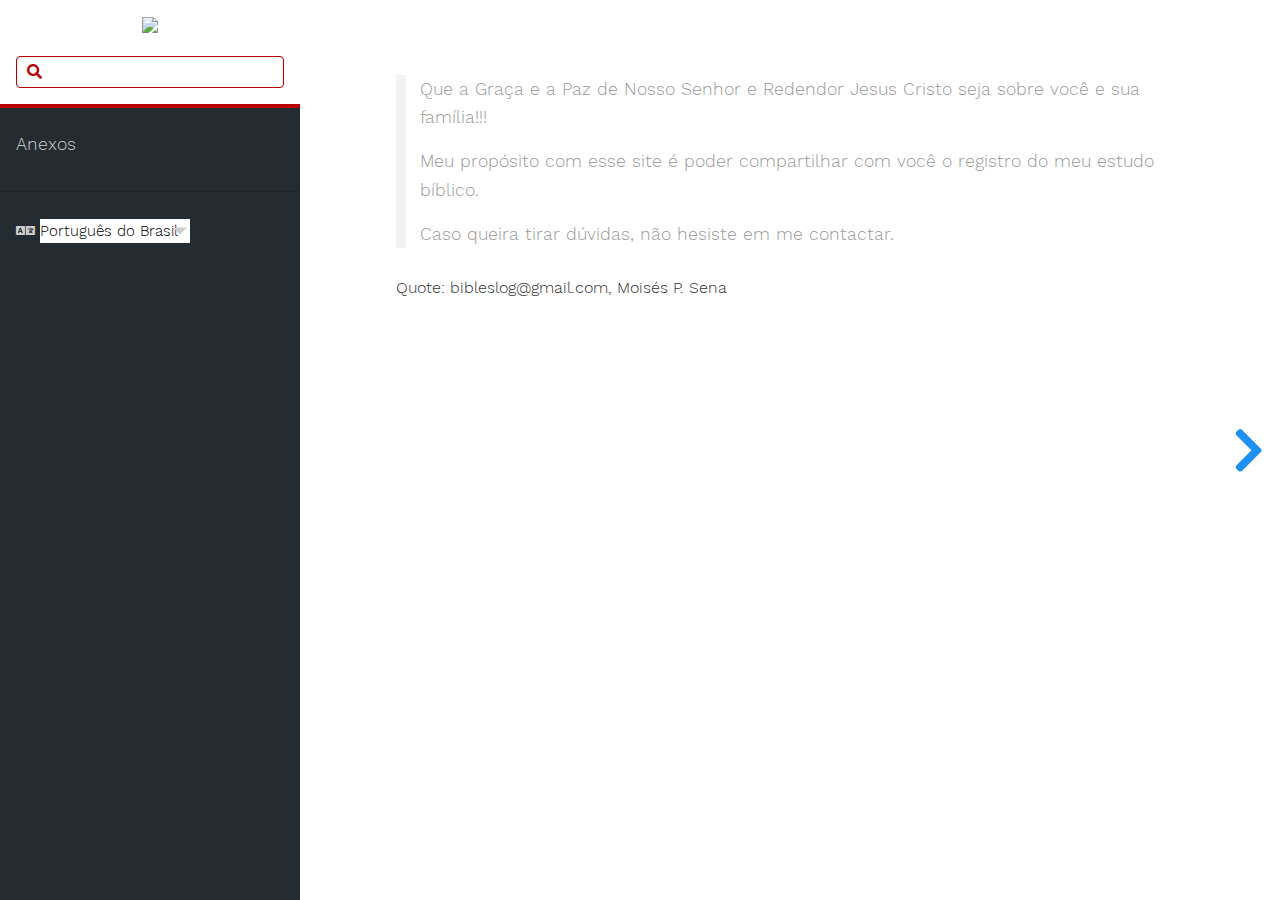
==== index.html @ abbf76d8 "rebuilding site Seg Set 10 15:07:16 -03 2018" ====
<!DOCTYPE html>
<html lang="br" class="js csstransforms3d">
  <head>
    <meta charset="utf-8">
    <meta name="viewport" content="width=device-width, initial-scale=1.0">
    <meta name="generator" content="Hugo 0.48" />
    <meta name="description" content="Biblical Study Log">
<meta name="author" content="Moisés P. Sena">

    <link rel="shortcut icon" href="/images/favicon.png" type="image/x-icon" />
<link rel="icon" href="/images/favicon.png" type="image/x-icon" />
    <title> :: Registro de Estudo Bíblico - Por Moisés P. Sena</title>

    
    <link href="/css/nucleus.css?1536602836" rel="stylesheet">
    <link href="/css/fontawesome-all.min.css?1536602836" rel="stylesheet">
    <link href="/css/hybrid.css?1536602836" rel="stylesheet">
    <link href="/css/featherlight.min.css?1536602836" rel="stylesheet">
    <link href="/css/perfect-scrollbar.min.css?1536602836" rel="stylesheet">
    <link href="/css/auto-complete.css?1536602836" rel="stylesheet">
    <link href="/css/theme.css?1536602836" rel="stylesheet">
    <link href="/css/hugo-theme.css?1536602836" rel="stylesheet">
    
      <link href="/css/theme-bslog.css?1536602836" rel="stylesheet">
    

    <script src="/js/jquery-2.x.min.js?1536602836"></script>

    <style type="text/css">
      :root #header + #content > #left > #rlblock_left{
          display:none !important;
      }
      
    </style>
    
  </head>
  <body class="" data-url="/">
    <nav id="sidebar" class="">



  <div id="header-wrapper">
    <div id="header">
      <a href="https://mpseb.github.io/">
<img src="https://mpseb.github.io/images/logo/bslog-br.svg" />
</a>

    </div>
    
        <div class="searchbox">
    <label for="search-by"><i class="fas fa-search"></i></label>
    <input data-search-input id="search-by" type="text" placeholder="">
    <span data-search-clear=""><i class="fas fa-close"></i></span>
</div>

<script type="text/javascript" src="/js/lunr.min.js?1536602836"></script>
<script type="text/javascript" src="/js/auto-complete.js?1536602836"></script>
<script type="text/javascript">
    
        var baseurl = "\/";
    
</script>
<script type="text/javascript" src="/js/search.js?1536602836"></script>

    
  </div>

    <div class="highlightable">
    <ul class="topics">

        
          
          


 
  
    
    <li data-nav-id="/anexos/" title="Anexos" class="dd-item 
        
        
        
        ">
      <a href="/anexos/">
          Anexos
          
      </a>
      
      
        <ul>
          
          
          
          
        
          
            
            


 
  
    
      <li data-nav-id="/anexos/ebi/" title="Estudo Bíblico Indutivo" class="dd-item ">
        <a href="/anexos/ebi/">
        Estudo Bíblico Indutivo
        
        </a>
    </li>
     
  
 

            
          
        
        </ul>
              
    </li>
  
 

          
         
    </ul>

    
    

    
    <section id="prefooter">
      <hr/>
      <ul>
      
        <li>
          <a class="padding">
            <i class="fas fa-language fa-fw"></i>
          <div class="select-style">
            <select id="select-language" onchange="location = this.value;">
          
          
          
              
              
                  
              
                  
                    
                    
                      <option id="br" value="/" selected>Português do Brasil</option>
                    
                  
              
          
              
              
                  
                    
                    
                      <option id="en" value="/en/">English</option>
                    
                  
              
                  
              
          
        </select>
        <svg version="1.1" id="Capa_1" xmlns="http://www.w3.org/2000/svg" xmlns:xlink="http://www.w3.org/1999/xlink" x="0px" y="0px"
          width="255px" height="255px" viewBox="0 0 255 255" style="enable-background:new 0 0 255 255;" xml:space="preserve">
          <g>
            <g id="arrow-drop-down">
              <polygon points="0,63.75 127.5,191.25 255,63.75 		" />
            </g>
          </g>
        </svg>
        </div>
        </a>
        </li>
      
      
      
      </ul>
    </section>
    
    <section id="footer">
      
    </section>
  </div>
</nav>





        <section id="body">
        <div id="overlay"></div>
        <div class="padding highlightable">
              

        
        <div id="body-inner">
          

        

<span id="sidebar-toggle-span">
<a href="#" id="sidebar-toggle" data-sidebar-toggle=""><i class="fas fa-bars"></i> navigation</a>
</span>

 
<blockquote>
<p>Que a Graça e a Paz de Nosso Senhor e Redendor Jesus Cristo seja sobre você e sua família!!!</p>

<p>Meu propósito com esse site é poder compartilhar com você o registro do meu estudo bíblico.</p>

<p>Caso queira tirar dúvidas, não hesiste em me contactar.</p>
</blockquote>

<p>Quote: bibleslog@gmail.com, Moisés P. Sena</p>
	
  
        
        </div> 
        

      </div>

    <div id="navigation">
        
        
        
        
            
            
                
                    
                    
                
                

                    
                    
                        
                    
                    

                    
                        
            
            
                
                    
                        
                        
                    
                
                

                    
                    
                    

                    
                        
            
            
                
                    
                
                

                    
                    
                    

                    
            
        
                    
            
        
                    
            
        
        
        


        
        
            <a class="nav nav-next" href="/anexos/" title="Anexos" style="margin-right: 0px;"><i class="fas fa-chevron-right"></i></a>
        
    </div>

    </section>
    
    <div style="left: -1000px; overflow: scroll; position: absolute; top: -1000px; border: none; box-sizing: content-box; height: 200px; margin: 0px; padding: 0px; width: 200px;">
      <div style="border: none; box-sizing: content-box; height: 200px; margin: 0px; padding: 0px; width: 200px;"></div>
    </div>
    <script src="/js/clipboard.min.js?1536602836"></script>
    <script src="/js/perfect-scrollbar.min.js?1536602836"></script>
    <script src="/js/perfect-scrollbar.jquery.min.js?1536602836"></script>
    <script src="/js/jquery.sticky.js?1536602836"></script>
    <script src="/js/featherlight.min.js?1536602836"></script>
    <script src="/js/html5shiv-printshiv.min.js?1536602836"></script>
    <script src="/js/highlight.pack.js?1536602836"></script>
    <script>hljs.initHighlightingOnLoad();</script>
    <script src="/js/modernizr.custom.71422.js?1536602836"></script>
    <script src="/js/learn.js?1536602836"></script>
    <script src="/js/hugo-learn.js?1536602836"></script>

    <link href="/mermaid/mermaid.css?1536602836" type="text/css" rel="stylesheet" />
    <script src="/mermaid/mermaid.js?1536602836"></script>
    <script>
        mermaid.initialize({ startOnLoad: true });
    </script>
    <script async src="https://www.googletagmanager.com/gtag/js?id=UA-125433932-1"></script>
<script>
  window.dataLayer = window.dataLayer || [];
  function gtag(){dataLayer.push(arguments);}
  gtag('js', new Date());

  gtag('config', 'UA-125433932-1');
</script>


  </body>
</html>
---- css/nucleus.css ----
*, *::before, *::after {
  -webkit-box-sizing: border-box;
  -moz-box-sizing: border-box;
  box-sizing: border-box; }

@-webkit-viewport {
  width: device-width; }
@-moz-viewport {
  width: device-width; }
@-ms-viewport {
  width: device-width; }
@-o-viewport {
  width: device-width; }
@viewport {
  width: device-width; }
html {
  font-size: 100%;
  -ms-text-size-adjust: 100%;
  -webkit-text-size-adjust: 100%; }

body {
  margin: 0; }

article,
aside,
details,
figcaption,
figure,
footer,
header,
hgroup,
main,
nav,
section,
summary {
  display: block; }

audio,
canvas,
progress,
video {
  display: inline-block;
  vertical-align: baseline; }

audio:not([controls]) {
  display: none;
  height: 0; }

[hidden],
template {
  display: none; }

a {
  background: transparent;
  text-decoration: none; }

a:active,
a:hover {
  outline: 0; }

abbr[title] {
  border-bottom: 1px dotted; }

b,
strong {
  font-weight: bold; }

dfn {
  font-style: italic; }

mark {
  background: #FFFF27;
  color: #333; }

sub,
sup {
  font-size: 0.8rem;
  line-height: 0;
  position: relative;
  vertical-align: baseline; }

sup {
  top: -0.5em; }

sub {
  bottom: -0.25em; }

img {
  border: 0;
  max-width: 100%; }

svg:not(:root) {
  overflow: hidden; }

figure {
  margin: 1em 40px; }

hr {
  height: 0; }

pre {
  overflow: auto; }

button,
input,
optgroup,
select,
textarea {
  color: inherit;
  font: inherit;
  margin: 0; }

button {
  overflow: visible; }

button,
select {
  text-transform: none; }

button,
html input[type="button"],
input[type="reset"],
input[type="submit"] {
  -webkit-appearance: button;
  cursor: pointer; }

button[disabled],
html input[disabled] {
  cursor: default; }

button::-moz-focus-inner,
input::-moz-focus-inner {
  border: 0;
  padding: 0; }

input {
  line-height: normal; }

input[type="checkbox"],
input[type="radio"] {
  padding: 0; }

input[type="number"]::-webkit-inner-spin-button,
input[type="number"]::-webkit-outer-spin-button {
  height: auto; }

input[type="search"] {
  -webkit-appearance: textfield; }

input[type="search"]::-webkit-search-cancel-button,
input[type="search"]::-webkit-search-decoration {
  -webkit-appearance: none; }

legend {
  border: 0;
  padding: 0; }

textarea {
  overflow: auto; }

optgroup {
  font-weight: bold; }

table {
  border-collapse: collapse;
  border-spacing: 0;
  table-layout: fixed;
  width: 100%; }

tr, td, th {
  vertical-align: middle; }

th, td {
  padding: 0.425rem 0; }

th {
  text-align: left; }

.container {
  width: 75em;
  margin: 0 auto;
  padding: 0; }
  @media only all and (min-width: 60em) and (max-width: 74.938em) {
    .container {
      width: 60em; } }
  @media only all and (min-width: 48em) and (max-width: 59.938em) {
    .container {
      width: 48em; } }
  @media only all and (min-width: 30.063em) and (max-width: 47.938em) {
    .container {
      width: 30em; } }
  @media only all and (max-width: 30em) {
    .container {
      width: 100%; } }

.grid {
  display: -webkit-box;
  display: -moz-box;
  display: box;
  display: -webkit-flex;
  display: -moz-flex;
  display: -ms-flexbox;
  display: flex;
  -webkit-flex-flow: row;
  -moz-flex-flow: row;
  flex-flow: row;
  list-style: none;
  margin: 0;
  padding: 0; }
  @media only all and (max-width: 47.938em) {
    .grid {
      -webkit-flex-flow: row wrap;
      -moz-flex-flow: row wrap;
      flex-flow: row wrap; } }

.block {
  -webkit-box-flex: 1;
  -moz-box-flex: 1;
  box-flex: 1;
  -webkit-flex: 1;
  -moz-flex: 1;
  -ms-flex: 1;
  flex: 1;
  min-width: 0;
  min-height: 0; }
  @media only all and (max-width: 47.938em) {
    .block {
      -webkit-box-flex: 0;
      -moz-box-flex: 0;
      box-flex: 0;
      -webkit-flex: 0 100%;
      -moz-flex: 0 100%;
      -ms-flex: 0 100%;
      flex: 0 100%; } }

.content {
  margin: 0.625rem;
  padding: 0.938rem; }

@media only all and (max-width: 47.938em) {
  body [class*="size-"] {
    -webkit-box-flex: 0;
    -moz-box-flex: 0;
    box-flex: 0;
    -webkit-flex: 0 100%;
    -moz-flex: 0 100%;
    -ms-flex: 0 100%;
    flex: 0 100%; } }

.size-1-2 {
  -webkit-box-flex: 0;
  -moz-box-flex: 0;
  box-flex: 0;
  -webkit-flex: 0 50%;
  -moz-flex: 0 50%;
  -ms-flex: 0 50%;
  flex: 0 50%; }

.size-1-3 {
  -webkit-box-flex: 0;
  -moz-box-flex: 0;
  box-flex: 0;
  -webkit-flex: 0 33.33333%;
  -moz-flex: 0 33.33333%;
  -ms-flex: 0 33.33333%;
  flex: 0 33.33333%; }

.size-1-4 {
  -webkit-box-flex: 0;
  -moz-box-flex: 0;
  box-flex: 0;
  -webkit-flex: 0 25%;
  -moz-flex: 0 25%;
  -ms-flex: 0 25%;
  flex: 0 25%; }

.size-1-5 {
  -webkit-box-flex: 0;
  -moz-box-flex: 0;
  box-flex: 0;
  -webkit-flex: 0 20%;
  -moz-flex: 0 20%;
  -ms-flex: 0 20%;
  flex: 0 20%; }

.size-1-6 {
  -webkit-box-flex: 0;
  -moz-box-flex: 0;
  box-flex: 0;
  -webkit-flex: 0 16.66667%;
  -moz-flex: 0 16.66667%;
  -ms-flex: 0 16.66667%;
  flex: 0 16.66667%; }

.size-1-7 {
  -webkit-box-flex: 0;
  -moz-box-flex: 0;
  box-flex: 0;
  -webkit-flex: 0 14.28571%;
  -moz-flex: 0 14.28571%;
  -ms-flex: 0 14.28571%;
  flex: 0 14.28571%; }

.size-1-8 {
  -webkit-box-flex: 0;
  -moz-box-flex: 0;
  box-flex: 0;
  -webkit-flex: 0 12.5%;
  -moz-flex: 0 12.5%;
  -ms-flex: 0 12.5%;
  flex: 0 12.5%; }

.size-1-9 {
  -webkit-box-flex: 0;
  -moz-box-flex: 0;
  box-flex: 0;
  -webkit-flex: 0 11.11111%;
  -moz-flex: 0 11.11111%;
  -ms-flex: 0 11.11111%;
  flex: 0 11.11111%; }

.size-1-10 {
  -webkit-box-flex: 0;
  -moz-box-flex: 0;
  box-flex: 0;
  -webkit-flex: 0 10%;
  -moz-flex: 0 10%;
  -ms-flex: 0 10%;
  flex: 0 10%; }

.size-1-11 {
  -webkit-box-flex: 0;
  -moz-box-flex: 0;
  box-flex: 0;
  -webkit-flex: 0 9.09091%;
  -moz-flex: 0 9.09091%;
  -ms-flex: 0 9.09091%;
  flex: 0 9.09091%; }

.size-1-12 {
  -webkit-box-flex: 0;
  -moz-box-flex: 0;
  box-flex: 0;
  -webkit-flex: 0 8.33333%;
  -moz-flex: 0 8.33333%;
  -ms-flex: 0 8.33333%;
  flex: 0 8.33333%; }

@media only all and (min-width: 48em) and (max-width: 59.938em) {
  .size-tablet-1-2 {
    -webkit-box-flex: 0;
    -moz-box-flex: 0;
    box-flex: 0;
    -webkit-flex: 0 50%;
    -moz-flex: 0 50%;
    -ms-flex: 0 50%;
    flex: 0 50%; }

  .size-tablet-1-3 {
    -webkit-box-flex: 0;
    -moz-box-flex: 0;
    box-flex: 0;
    -webkit-flex: 0 33.33333%;
    -moz-flex: 0 33.33333%;
    -ms-flex: 0 33.33333%;
    flex: 0 33.33333%; }

  .size-tablet-1-4 {
    -webkit-box-flex: 0;
    -moz-box-flex: 0;
    box-flex: 0;
    -webkit-flex: 0 25%;
    -moz-flex: 0 25%;
    -ms-flex: 0 25%;
    flex: 0 25%; }

  .size-tablet-1-5 {
    -webkit-box-flex: 0;
    -moz-box-flex: 0;
    box-flex: 0;
    -webkit-flex: 0 20%;
    -moz-flex: 0 20%;
    -ms-flex: 0 20%;
    flex: 0 20%; }

  .size-tablet-1-6 {
    -webkit-box-flex: 0;
    -moz-box-flex: 0;
    box-flex: 0;
    -webkit-flex: 0 16.66667%;
    -moz-flex: 0 16.66667%;
    -ms-flex: 0 16.66667%;
    flex: 0 16.66667%; }

  .size-tablet-1-7 {
    -webkit-box-flex: 0;
    -moz-box-flex: 0;
    box-flex: 0;
    -webkit-flex: 0 14.28571%;
    -moz-flex: 0 14.28571%;
    -ms-flex: 0 14.28571%;
    flex: 0 14.28571%; }

  .size-tablet-1-8 {
    -webkit-box-flex: 0;
    -moz-box-flex: 0;
    box-flex: 0;
    -webkit-flex: 0 12.5%;
    -moz-flex: 0 12.5%;
    -ms-flex: 0 12.5%;
    flex: 0 12.5%; }

  .size-tablet-1-9 {
    -webkit-box-flex: 0;
    -moz-box-flex: 0;
    box-flex: 0;
    -webkit-flex: 0 11.11111%;
    -moz-flex: 0 11.11111%;
    -ms-flex: 0 11.11111%;
    flex: 0 11.11111%; }

  .size-tablet-1-10 {
    -webkit-box-flex: 0;
    -moz-box-flex: 0;
    box-flex: 0;
    -webkit-flex: 0 10%;
    -moz-flex: 0 10%;
    -ms-flex: 0 10%;
    flex: 0 10%; }

  .size-tablet-1-11 {
    -webkit-box-flex: 0;
    -moz-box-flex: 0;
    box-flex: 0;
    -webkit-flex: 0 9.09091%;
    -moz-flex: 0 9.09091%;
    -ms-flex: 0 9.09091%;
    flex: 0 9.09091%; }

  .size-tablet-1-12 {
    -webkit-box-flex: 0;
    -moz-box-flex: 0;
    box-flex: 0;
    -webkit-flex: 0 8.33333%;
    -moz-flex: 0 8.33333%;
    -ms-flex: 0 8.33333%;
    flex: 0 8.33333%; } }
@media only all and (max-width: 47.938em) {
  @supports not (flex-wrap: wrap) {
    .grid {
      display: block;
      -webkit-box-lines: inherit;
      -moz-box-lines: inherit;
      box-lines: inherit;
      -webkit-flex-wrap: inherit;
      -moz-flex-wrap: inherit;
      -ms-flex-wrap: inherit;
      flex-wrap: inherit; }

    .block {
      display: block;
      -webkit-box-flex: inherit;
      -moz-box-flex: inherit;
      box-flex: inherit;
      -webkit-flex: inherit;
      -moz-flex: inherit;
      -ms-flex: inherit;
      flex: inherit; } } }
.first-block {
  -webkit-box-ordinal-group: 0;
  -webkit-order: -1;
  -ms-flex-order: -1;
  order: -1; }

.last-block {
  -webkit-box-ordinal-group: 2;
  -webkit-order: 1;
  -ms-flex-order: 1;
  order: 1; }

.fixed-blocks {
  -webkit-flex-flow: row wrap;
  -moz-flex-flow: row wrap;
  flex-flow: row wrap; }
  .fixed-blocks .block {
    -webkit-box-flex: inherit;
    -moz-box-flex: inherit;
    box-flex: inherit;
    -webkit-flex: inherit;
    -moz-flex: inherit;
    -ms-flex: inherit;
    flex: inherit;
    width: 25%; }
    @media only all and (min-width: 60em) and (max-width: 74.938em) {
      .fixed-blocks .block {
        width: 33.33333%; } }
    @media only all and (min-width: 48em) and (max-width: 59.938em) {
      .fixed-blocks .block {
        width: 50%; } }
    @media only all and (max-width: 47.938em) {
      .fixed-blocks .block {
        width: 100%; } }

body {
  font-size: 1.05rem;
  line-height: 1.7; }

h1, h2, h3, h4, h5, h6 {
  margin: 0.85rem 0 1.7rem 0;
  text-rendering: optimizeLegibility; }

h1 {
  font-size: 3.25rem; }

h2 {
  font-size: 2.55rem; }

h3 {
  font-size: 2.15rem; }

h4 {
  font-size: 1.8rem; }

h5 {
  font-size: 1.4rem; }

h6 {
  font-size: 0.9rem; }

p {
  margin: 1.7rem 0; }

ul, ol {
  margin-top: 1.7rem;
  margin-bottom: 1.7rem; }
  ul ul, ul ol, ol ul, ol ol {
    margin-top: 0;
    margin-bottom: 0; }

blockquote {
  margin: 1.7rem 0;
  padding-left: 0.85rem; }

cite {
  display: block;
  font-size: 0.925rem; }
  cite:before {
    content: "\2014 \0020"; }

pre {
  margin: 1.7rem 0;
  padding: 0.938rem; }

code {
  vertical-align: bottom; }

small {
  font-size: 0.925rem; }

hr {
  border-left: none;
  border-right: none;
  border-top: none;
  margin: 1.7rem 0; }

fieldset {
  border: 0;
  padding: 0.938rem;
  margin: 0 0 1.7rem 0; }

input,
label,
select {
  display: block; }

label {
  margin-bottom: 0.425rem; }
  label.required:after {
    content: "*"; }
  label abbr {
    display: none; }

textarea, input[type="email"], input[type="number"], input[type="password"], input[type="search"], input[type="tel"], input[type="text"], input[type="url"], input[type="color"], input[type="date"], input[type="datetime"], input[type="datetime-local"], input[type="month"], input[type="time"], input[type="week"], select[multiple=multiple] {
  -webkit-transition: border-color;
  -moz-transition: border-color;
  transition: border-color;
  border-radius: 0.1875rem;
  margin-bottom: 0.85rem;
  padding: 0.425rem 0.425rem;
  width: 100%; }
  textarea:focus, input[type="email"]:focus, input[type="number"]:focus, input[type="password"]:focus, input[type="search"]:focus, input[type="tel"]:focus, input[type="text"]:focus, input[type="url"]:focus, input[type="color"]:focus, input[type="date"]:focus, input[type="datetime"]:focus, input[type="datetime-local"]:focus, input[type="month"]:focus, input[type="time"]:focus, input[type="week"]:focus, select[multiple=multiple]:focus {
    outline: none; }

textarea {
  resize: vertical; }

input[type="checkbox"], input[type="radio"] {
  display: inline;
  margin-right: 0.425rem; }

input[type="file"] {
  width: 100%; }

select {
  width: auto;
  max-width: 100%;
  margin-bottom: 1.7rem; }

button,
input[type="submit"] {
  cursor: pointer;
  user-select: none;
  vertical-align: middle;
  white-space: nowrap;
  border: inherit; }

/*# sourceMappingURL=nucleus.css.map */
---- css/hybrid.css ----
/*

vim-hybrid theme by w0ng (https://github.com/w0ng/vim-hybrid)

*/

/*background color*/
.hljs {
  display: block;
  overflow-x: auto;
  padding: 0.5em;
  background: #1d1f21;
}

/*selection color*/
.hljs::selection,
.hljs span::selection {
  background: #373b41;
}

.hljs::-moz-selection,
.hljs span::-moz-selection {
  background: #373b41;
}

/*foreground color*/
.hljs {
  color: #c5c8c6;
}

/*color: fg_yellow*/
.hljs-title,
.hljs-name {
  color: #f0c674;
}

/*color: fg_comment*/
.hljs-comment,
.hljs-meta,
.hljs-meta .hljs-keyword {
  color: #707880;
}

/*color: fg_red*/
.hljs-number,
.hljs-symbol,
.hljs-literal,
.hljs-deletion,
.hljs-link {
 color: #cc6666
}

/*color: fg_green*/
.hljs-string,
.hljs-doctag,
.hljs-addition,
.hljs-regexp,
.hljs-selector-attr,
.hljs-selector-pseudo {
  color: #b5bd68;
}

/*color: fg_purple*/
.hljs-attribute,
.hljs-code,
.hljs-selector-id {
 color: #b294bb;
}

/*color: fg_blue*/
.hljs-keyword,
.hljs-selector-tag,
.hljs-bullet,
.hljs-tag {
 color: #81a2be;
}

/*color: fg_aqua*/
.hljs-subst,
.hljs-variable,
.hljs-template-tag,
.hljs-template-variable {
  color: #8abeb7;
}

/*color: fg_orange*/
.hljs-type,
.hljs-built_in,
.hljs-builtin-name,
.hljs-quote,
.hljs-section,
.hljs-selector-class {
  color: #de935f;
}

.hljs-emphasis {
  font-style: italic;
}

.hljs-strong {
  font-weight: bold;
}
---- css/featherlight.min.css ----
/**
 * Featherlight - ultra slim jQuery lightbox
 * Version 1.2.3 - http://noelboss.github.io/featherlight/
 *
 * Copyright 2015, Noël Raoul Bossart (http://www.noelboss.com)
 * MIT Licensed.
**/
@media all{.featherlight{display:none;position:fixed;top:0;right:0;bottom:0;left:0;z-index:2147483647;text-align:center;white-space:nowrap;cursor:pointer;background:#333;background:rgba(0,0,0,0)}.featherlight:last-of-type{background:rgba(0,0,0,.8)}.featherlight:before{content:'';display:inline-block;height:100%;vertical-align:middle;margin-right:-.25em}.featherlight .featherlight-content{position:relative;text-align:left;vertical-align:middle;display:inline-block;overflow:auto;padding:25px 25px 0;border-bottom:25px solid transparent;min-width:30%;margin-left:5%;margin-right:5%;max-height:95%;background:#fff;cursor:auto;white-space:normal}.featherlight .featherlight-inner{display:block}.featherlight .featherlight-close-icon{position:absolute;z-index:9999;top:0;right:0;line-height:25px;width:25px;cursor:pointer;text-align:center;font:Arial,sans-serif;background:#fff;background:rgba(255,255,255,.3);color:#000}.featherlight .featherlight-image{width:100%}.featherlight-iframe .featherlight-content{border-bottom:0;padding:0}.featherlight iframe{border:0}}@media only screen and (max-width:1024px){.featherlight .featherlight-content{margin-left:10px;margin-right:10px;max-height:98%;padding:10px 10px 0;border-bottom:10px solid transparent}}
---- css/auto-complete.css ----
.autocomplete-suggestions {
    text-align: left;
    cursor: default;
    border: 1px solid #ccc;
    border-top: 0;
    background: #fff;
    box-shadow: -1px 1px 3px rgba(0,0,0,.1);

    /* core styles should not be changed */
    position: absolute;
    display: none;
    z-index: 9999;
    max-height: 254px;
    overflow: hidden;
    overflow-y: auto;
    box-sizing: border-box;
    
}
.autocomplete-suggestion {
    position: relative;
    cursor: pointer;
    padding: 7px;
    line-height: 23px;
    white-space: nowrap;
    overflow: hidden;
    text-overflow: ellipsis;
    color: #333;
}

.autocomplete-suggestion b {
    font-weight: normal;
    color: #1f8dd6;
}

.autocomplete-suggestion.selected {
    background: #333;
    color: #fff;
}

.autocomplete-suggestion:hover {
    background: #444;
    color: #fff;
}

.autocomplete-suggestion > .context {
    font-size: 12px;
}
---- css/theme.css ----
@charset "UTF-8";
#top-github-link, #body #breadcrumbs {
    position: relative;
    top: 50%;
    -webkit-transform: translateY(-50%);
    -moz-transform: translateY(-50%);
    -o-transform: translateY(-50%);
    -ms-transform: translateY(-50%);
    transform: translateY(-50%);
}
.button, .button-secondary {
    display: inline-block;
    padding: 7px 12px;
}
.button:active, .button-secondary:active {
    margin: 2px 0 -2px 0;
}
@font-face {
    font-family: 'Novacento Sans Wide';
    src: url("../fonts/Novecentosanswide-UltraLight-webfont.eot");
    src: url("../fonts/Novecentosanswide-UltraLight-webfont.eot?#iefix") format("embedded-opentype"), url("../fonts/Novecentosanswide-UltraLight-webfont.woff2") format("woff2"), url("../fonts/Novecentosanswide-UltraLight-webfont.woff") format("woff"), url("../fonts/Novecentosanswide-UltraLight-webfont.ttf") format("truetype"), url("../fonts/Novecentosanswide-UltraLight-webfont.svg#novecento_sans_wideultralight") format("svg");
    font-style: normal;
    font-weight: 200;
}
@font-face {
    font-family: 'Work Sans';
    font-style: normal;
    font-weight: 300;
    src: url("../fonts/Work_Sans_300.eot?#iefix") format("embedded-opentype"), url("../fonts/Work_Sans_300.woff") format("woff"), url("../fonts/Work_Sans_300.woff2") format("woff2"), url("../fonts/Work_Sans_300.svg#WorkSans") format("svg"), url("../fonts/Work_Sans_300.ttf") format("truetype");
}
@font-face {
    font-family: 'Work Sans';
    font-style: normal;
    font-weight: 500;
    src: url("../fonts/Work_Sans_500.eot?#iefix") format("embedded-opentype"), url("../fonts/Work_Sans_500.woff") format("woff"), url("../fonts/Work_Sans_500.woff2") format("woff2"), url("../fonts/Work_Sans_500.svg#WorkSans") format("svg"), url("../fonts/Work_Sans_500.ttf") format("truetype");
}
body {
    background: #fff;
    color: #777;
}
body #chapter h1 {
    font-size: 3.5rem;
}
@media only all and (min-width: 48em) and (max-width: 59.938em) {
    body #chapter h1 {
        font-size: 3rem;
    }
}
@media only all and (max-width: 47.938em) {
    body #chapter h1 {
        font-size: 2rem;
    }
}
a {
    color: #00bdf3;
}
a:hover {
    color: #0082a7;
}
pre {
    position: relative;
    color: #ffffff;
}
.bg {
    background: #fff;
    border: 1px solid #eaeaea;
}
b, strong, label, th {
    font-weight: 600;
}
.default-animation, #header #logo-svg, #header #logo-svg path, #sidebar, #sidebar ul, #body, #body .padding, #body .nav {
    -webkit-transition: all 0.5s ease;
    -moz-transition: all 0.5s ease;
    transition: all 0.5s ease;
}
#grav-logo {
    max-width: 60%;
}
#grav-logo path {
    fill: #fff !important;
}
#sidebar {
    font-weight: 300 !important;
}
fieldset {
    border: 1px solid #ddd;
}
textarea, input[type="email"], input[type="number"], input[type="password"], input[type="search"], input[type="tel"], input[type="text"], input[type="url"], input[type="color"], input[type="date"], input[type="datetime"], input[type="datetime-local"], input[type="month"], input[type="time"], input[type="week"], select[multiple=multiple] {
    background-color: white;
    border: 1px solid #ddd;
    box-shadow: inset 0 1px 3px rgba(0, 0, 0, 0.06);
}
textarea:hover, input[type="email"]:hover, input[type="number"]:hover, input[type="password"]:hover, input[type="search"]:hover, input[type="tel"]:hover, input[type="text"]:hover, input[type="url"]:hover, input[type="color"]:hover, input[type="date"]:hover, input[type="datetime"]:hover, input[type="datetime-local"]:hover, input[type="month"]:hover, input[type="time"]:hover, input[type="week"]:hover, select[multiple=multiple]:hover {
    border-color: #c4c4c4;
}
textarea:focus, input[type="email"]:focus, input[type="number"]:focus, input[type="password"]:focus, input[type="search"]:focus, input[type="tel"]:focus, input[type="text"]:focus, input[type="url"]:focus, input[type="color"]:focus, input[type="date"]:focus, input[type="datetime"]:focus, input[type="datetime-local"]:focus, input[type="month"]:focus, input[type="time"]:focus, input[type="week"]:focus, select[multiple=multiple]:focus {
    border-color: #00bdf3;
    box-shadow: inset 0 1px 3px rgba(0,0,0,.06),0 0 5px rgba(0,169,218,.7)
}
#header-wrapper {
    background: #8451a1;
    color: #fff;
    text-align: center;
    border-bottom: 4px solid #9c6fb6;
    padding: 1rem;
}
#header a {
    display: inline-block;
}
#header #logo-svg {
    width: 8rem;
    height: 2rem;
}
#header #logo-svg path {
    fill: #fff;
}
.searchbox {
    margin-top: 1rem;
    position: relative;
    border: 1px solid #915eae;
    background: #764890;
    border-radius: 4px;
}
.searchbox label {
    color: rgba(255, 255, 255, 0.8);
    position: absolute;
    left: 10px;
    top: 3px;
}
.searchbox span {
    color: rgba(255, 255, 255, 0.6);
    position: absolute;
    right: 10px;
    top: 3px;
    cursor: pointer;
}
.searchbox span:hover {
    color: rgba(255, 255, 255, 0.9);
}
.searchbox input {
    display: inline-block;
    color: #fff;
    width: 100%;
    height: 30px;
    background: transparent;
    border: 0;
    padding: 0 25px 0 30px;
    margin: 0;
    font-weight: 300;
}
.searchbox input::-webkit-input-placeholder {
    color: rgba(255, 255, 255, 0.6);
}
.searchbox input::-moz-placeholder {
    color: rgba(255, 255, 255, 0.6);
}
.searchbox input:-moz-placeholder {
    color: rgba(255, 255, 255, 0.6);
}
.searchbox input:-ms-input-placeholder {
    color: rgba(255, 255, 255, 0.6);
}
#sidebar-toggle-span {
    display: none;
}
@media only all and (max-width: 47.938em) {
    #sidebar-toggle-span {
        display: inline;
    }
}
#sidebar {
    background-color: #322A38;
    position: fixed;
    top: 0;
    width: 300px;
    bottom: 0;
    left: 0;
    font-weight: 400;
    font-size: 15px;
}
#sidebar a {
    color: #ccc;
}
#sidebar a:hover {
    color: #e6e6e6;
}
#sidebar a.subtitle {
    color: rgba(204, 204, 204, 0.6);
}
#sidebar hr {
    border-bottom: 1px solid #2a232f;
}
#sidebar a.padding {
    padding: 0 1rem;
}
#sidebar h5 {
    margin: 2rem 0 0;
    position: relative;
    line-height: 2;
}
#sidebar h5 a {
    display: block;
    margin-left: 0;
    margin-right: 0;
    padding-left: 1rem;
    padding-right: 1rem;
}
#sidebar h5 i {
    color: rgba(204, 204, 204, 0.6);
    position: absolute;
    right: 0.6rem;
    top: 0.7rem;
    font-size: 80%;
}
#sidebar h5.parent a {
    background: #201b24;
    color: #d9d9d9 !important;
}
#sidebar h5.active a {
    background: #fff;
    color: #777 !important;
}
#sidebar h5.active i {
    color: #777 !important;
}
#sidebar h5 + ul.topics {
    display: none;
    margin-top: 0;
}
#sidebar h5.parent + ul.topics, #sidebar h5.active + ul.topics {
    display: block;
}
#sidebar ul {
    list-style: none;
    padding: 0;
    margin: 0;
}
#sidebar ul.searched a {
    color: #999999;
}
#sidebar ul.searched .search-match a {
    color: #e6e6e6;
}
#sidebar ul.searched .search-match a:hover {
    color: white;
}
#sidebar ul.topics {
    margin: 0 1rem;
}
#sidebar ul.topics.searched ul {
    display: block;
}
#sidebar ul.topics ul {
    display: none;
    padding-bottom: 1rem;
}
#sidebar ul.topics ul ul {
    padding-bottom: 0;
}
#sidebar ul.topics li.parent ul, #sidebar ul.topics > li.active ul {
    display: block;
}
#sidebar ul.topics > li > a {
    line-height: 2rem;
    font-size: 1.1rem;
}
#sidebar ul.topics > li > a b {
    opacity: 0.5;
    font-weight: normal;
}
#sidebar ul.topics > li > a .fa {
    margin-top: 9px;
}
#sidebar ul.topics > li.parent, #sidebar ul.topics > li.active {
    background: #251f29;
    margin-left: -1rem;
    margin-right: -1rem;
    padding-left: 1rem;
    padding-right: 1rem;
}
#sidebar ul li.active > a {
    background: #fff;
    color: #777 !important;
    margin-left: -1rem;
    margin-right: -1rem;
    padding-left: 1rem;
    padding-right: 1rem;
}
#sidebar ul li {
    padding: 0;
}
#sidebar ul li.visited + span {
    margin-right: 16px;
}
#sidebar ul li a {
    display: block;
    padding: 2px 0;
}
#sidebar ul li a span {
    text-overflow: ellipsis;
    overflow: hidden;
    white-space: nowrap;
    display: block;
}
#sidebar ul li > a {
    padding: 4px 0;
}
#sidebar ul li.visited > a .read-icon {
    color: #9c6fb6;
    display: inline;
}
#sidebar ul li li {
    padding-left: 1rem;
    text-indent: 0.2rem;
}
#main {
    background: #f7f7f7;
    margin: 0 0 1.563rem 0;
}
#body {
    position: relative;
    margin-left: 300px;
    min-height: 100%;
}
#body img, #body .video-container {
    margin: 3rem auto;
    display: block;
    text-align: center;
}
#body img.border, #body .video-container.border {
    border: 2px solid #e6e6e6 !important;
    padding: 2px;
}
#body img.shadow, #body .video-container.shadow {
    box-shadow: 0 10px 30px rgba(0, 0, 0, 0.1);
}
#body img.inline {
    display: inline !important;
    margin: 0 !important;
    vertical-align: bottom;
}
#body .bordered {
    border: 1px solid #ccc;
}
#body .padding {
    padding: 3rem 6rem;
}
@media only all and (max-width: 59.938em) {
    #body .padding {
        position: static;
        padding: 15px 3rem;
    }
}
@media only all and (max-width: 47.938em) {
    #body .padding {
        padding: 5px 1rem;
    }
}
#body h1 + hr {
    margin-top: -1.7rem;
    margin-bottom: 3rem;
}
@media only all and (max-width: 59.938em) {
    #body #navigation {
        position: static;
        margin-right: 0 !important;
        width: 100%;
        display: table;
    }
}
#body .nav {
    position: fixed;
    top: 0;
    bottom: 0;
    width: 4rem;
    font-size: 50px;
    height: 100%;
    cursor: pointer;
    display: table;
    text-align: center;
}
#body .nav > i {
    display: table-cell;
    vertical-align: middle;
    text-align: center;
}
@media only all and (max-width: 59.938em) {
    #body .nav {
        display: table-cell;
        position: static;
        top: auto;
        width: 50%;
        text-align: center;
        height: 100px;
        line-height: 100px;
        padding-top: 0;
    }
    #body .nav > i {
        display: inline-block;
    }
}
#body .nav:hover {
    background: #F6F6F6;
}
#body .nav.nav-pref {
    left: 0;
}
#body .nav.nav-next {
    right: 0;
}
#body-inner {
    margin-bottom: 5rem;
}
#chapter {
    display: flex;
    align-items: center;
    justify-content: center;
    height: 100%;
    padding: 2rem 0;
}
#chapter #body-inner {
    padding-bottom: 3rem;
    max-width: 80%;
}
#chapter h3 {
    font-family: "Work Sans", "Helvetica", "Tahoma", "Geneva", "Arial", sans-serif;
    font-weight: 300;
    text-align: center;
}
#chapter h1 {
    font-size: 5rem;
    border-bottom: 4px solid #F0F2F4;
}
#chapter p {
    text-align: center;
    font-size: 1.2rem;
}
#footer {
    padding: 3rem 1rem;
    color: #b3b3b3;
    font-size: 13px;
}
#footer p {
    margin: 0;
}
body {
    font-family: "Work Sans", "Helvetica", "Tahoma", "Geneva", "Arial", sans-serif;
    font-weight: 300;
    line-height: 1.6;
    font-size: 18px !important;
}
h2, h3, h4, h5, h6 {
    font-family: "Work Sans", "Helvetica", "Tahoma", "Geneva", "Arial", sans-serif;
    text-rendering: optimizeLegibility;
    color: #5e5e5e;
    font-weight: 400;
    letter-spacing: -1px;
}
h1 {
    font-family: "Novacento Sans Wide", "Helvetica", "Tahoma", "Geneva", "Arial", sans-serif;
    text-align: center;
    text-transform: uppercase;
    color: #222;
    font-weight: 200;
}
blockquote {
    border-left: 10px solid #F0F2F4;
}
blockquote p {
    font-size: 1.1rem;
    color: #999;
}
blockquote cite {
    display: block;
    text-align: right;
    color: #666;
    font-size: 1.2rem;
}
div.notices {
    margin: 2rem 0;
    position: relative;
}
div.notices p {
    padding: 15px;
    display: block;
    font-size: 1rem;
    margin-top: 0rem;
    margin-bottom: 0rem;
    color: #666;
}
div.notices p:first-child:before {
    position: absolute;
    top: 2px;
    color: #fff;
    font-family: "Font Awesome 5 Free";
    font-weight: 900;
    content: "\f06a";
    left: 10px;
}
div.notices p:first-child:after {
    position: absolute;
    top: 2px;
    color: #fff;
    left: 2rem;
}
div.notices.info p {
    border-top: 30px solid #F0B37E;
    background: #FFF2DB;
}
div.notices.info p:first-child:after {
    content: 'Info';
}
div.notices.warning p {
    border-top: 30px solid rgba(217, 83, 79, 0.8);
    background: #FAE2E2;
}
div.notices.warning p:first-child:after {
    content: 'Warning';
}
div.notices.note p {
    border-top: 30px solid #6AB0DE;
    background: #E7F2FA;
}
div.notices.note p:first-child:after {
    content: 'Note';
}
div.notices.tip p {
    border-top: 30px solid rgba(92, 184, 92, 0.8);
    background: #E6F9E6;
}
div.notices.tip p:first-child:after {
    content: 'Tip';
}

/* attachments shortcode */

section.attachments {
    margin: 2rem 0;
    position: relative;
}

section.attachments label {
    font-weight: 400;
    padding-left: 0.5em;
    padding-top: 0.2em;
    padding-bottom: 0.2em;
    margin: 0;
}

section.attachments .attachments-files {
    padding: 15px;
    display: block;
    font-size: 1rem;
    margin-top: 0rem;
    margin-bottom: 0rem;
    color: #666;
}

section.attachments.orange label {
    color: #fff;
    background: #F0B37E;
}

section.attachments.orange .attachments-files {
    background: #FFF2DB;
}

section.attachments.green label {
    color: #fff;
    background: rgba(92, 184, 92, 0.8);
}

section.attachments.green .attachments-files {
    background: #E6F9E6;
}

section.attachments.blue label {
    color: #fff;
    background: #6AB0DE;
}

section.attachments.blue .attachments-files {
    background: #E7F2FA;
}

section.attachments.grey label {
    color: #fff;
    background: #505d65;
}

section.attachments.grey .attachments-files {
    background: #f4f4f4;
}

/* Children shortcode */

/* Children shortcode */
.children p {
    font-size: small;
    margin-top: 0px;
    padding-top: 0px;
    margin-bottom:  0px;
    padding-bottom: 0px;
}
.children-li p {
    font-size: small;
    font-style: italic;

}
.children-h2 p, .children-h3 p {
    font-size: small;
    margin-top: 0px;
    padding-top: 0px;
    margin-bottom:  0px;
    padding-bottom: 0px;
}
.children h3,.children h2 {
    margin-bottom: 0px;
    margin-top: 5px;
}

code, kbd, pre, samp {
    font-family: "Consolas", menlo, monospace;
    font-size: 92%;
}
code {
    border-radius: 2px;
    white-space: nowrap;
    color: #5e5e5e;
    background: #FFF7DD;
    border: 1px solid #fbf0cb;
    padding: 0px 2px;
}
code + .copy-to-clipboard {
    margin-left: -1px;
    border-left: 0 !important;
    font-size: inherit !important;
    vertical-align: middle;
    height: 21px;
    top: 0;
}
pre {
    padding: 1rem;
    margin: 2rem 0;
    background: #1d1f21;
    border: 0;
    border-radius: 2px;
    line-height: 1.15;
}
pre code {
    color: whitesmoke;
    background: inherit;
    white-space: inherit;
    border: 0;
    padding: 0;
    margin: 0;
    font-size: 15px;
}
hr {
    border-bottom: 4px solid #F0F2F4;
}
.page-title {
    margin-top: -25px;
    padding: 25px;
    float: left;
    clear: both;
    background: #9c6fb6;
    color: #fff;
}
#body a.anchor-link {
    color: #ccc;
}
#body a.anchor-link:hover {
    color: #9c6fb6;
}
#body-inner .tabs-wrapper.ui-theme-badges {
    background: #1d1f21;
}
#body-inner .tabs-wrapper.ui-theme-badges .tabs-nav li {
    font-size: 0.9rem;
    text-transform: uppercase;
}
#body-inner .tabs-wrapper.ui-theme-badges .tabs-nav li a {
    background: #35393c;
}
#body-inner .tabs-wrapper.ui-theme-badges .tabs-nav li.current a {
    background: #4d5257;
}
#body-inner pre {
    white-space: pre-wrap;
}
.tabs-wrapper pre {
    margin: 1rem 0;
    border: 0;
    padding: 0;
    background: inherit;
}
table {
    border: 1px solid #eaeaea;
    table-layout: auto;
}
th {
    background: #f7f7f7;
    padding: 0.5rem;
}
td {
    padding: 0.5rem;
    border: 1px solid #eaeaea;
}
.button {
    background: #9c6fb6;
    color: #fff;
    box-shadow: 0 3px 0 #00a5d4;
}
.button:hover {
    background: #00a5d4;
    box-shadow: 0 3px 0 #008db6;
    color: #fff;
}
.button:active {
    box-shadow: 0 1px 0 #008db6;
}
.button-secondary {
    background: #F8B450;
    color: #fff;
    box-shadow: 0 3px 0 #f7a733;
}
.button-secondary:hover {
    background: #f7a733;
    box-shadow: 0 3px 0 #f69b15;
    color: #fff;
}
.button-secondary:active {
    box-shadow: 0 1px 0 #f69b15;
}
.bullets {
    margin: 1.7rem 0;
    margin-left: -0.85rem;
    margin-right: -0.85rem;
    overflow: auto;
}
.bullet {
    float: left;
    padding: 0 0.85rem;
}
.two-column-bullet {
    width: 50%;
}
@media only all and (max-width: 47.938em) {
    .two-column-bullet {
        width: 100%;
    }
}
.three-column-bullet {
    width: 33.33333%;
}
@media only all and (max-width: 47.938em) {
    .three-column-bullet {
        width: 100%;
    }
}
.four-column-bullet {
    width: 25%;
}
@media only all and (max-width: 47.938em) {
    .four-column-bullet {
        width: 100%;
    }
}
.bullet-icon {
    float: left;
    background: #9c6fb6;
    padding: 0.875rem;
    width: 3.5rem;
    height: 3.5rem;
    border-radius: 50%;
    color: #fff;
    font-size: 1.75rem;
    text-align: center;
}
.bullet-icon-1 {
    background: #9c6fb6;
}
.bullet-icon-2 {
    background: #00f3d8;
}
.bullet-icon-3 {
    background: #e6f300;
}
.bullet-content {
    margin-left: 4.55rem;
}
.tooltipped {
    position: relative;
}
.tooltipped:after {
    position: absolute;
    z-index: 1000000;
    display: none;
    padding: 5px 8px;
    font: normal normal 11px/1.5 "Work Sans", "Helvetica", "Tahoma", "Geneva", "Arial", sans-serif;
    color: #fff;
    text-align: center;
    text-decoration: none;
    text-shadow: none;
    text-transform: none;
    letter-spacing: normal;
    word-wrap: break-word;
    white-space: pre;
    pointer-events: none;
    content: attr(aria-label);
    background: rgba(0, 0, 0, 0.8);
    border-radius: 3px;
    -webkit-font-smoothing: subpixel-antialiased;
}
.tooltipped:before {
    position: absolute;
    z-index: 1000001;
    display: none;
    width: 0;
    height: 0;
    color: rgba(0, 0, 0, 0.8);
    pointer-events: none;
    content: "";
    border: 5px solid transparent;
}
.tooltipped:hover:before, .tooltipped:hover:after, .tooltipped:active:before, .tooltipped:active:after, .tooltipped:focus:before, .tooltipped:focus:after {
    display: inline-block;
    text-decoration: none;
}
.tooltipped-s:after, .tooltipped-se:after, .tooltipped-sw:after {
    top: 100%;
    right: 50%;
    margin-top: 5px;
}
.tooltipped-s:before, .tooltipped-se:before, .tooltipped-sw:before {
    top: auto;
    right: 50%;
    bottom: -5px;
    margin-right: -5px;
    border-bottom-color: rgba(0, 0, 0, 0.8);
}
.tooltipped-se:after {
    right: auto;
    left: 50%;
    margin-left: -15px;
}
.tooltipped-sw:after {
    margin-right: -15px;
}
.tooltipped-n:after, .tooltipped-ne:after, .tooltipped-nw:after {
    right: 50%;
    bottom: 100%;
    margin-bottom: 5px;
}
.tooltipped-n:before, .tooltipped-ne:before, .tooltipped-nw:before {
    top: -5px;
    right: 50%;
    bottom: auto;
    margin-right: -5px;
    border-top-color: rgba(0, 0, 0, 0.8);
}
.tooltipped-ne:after {
    right: auto;
    left: 50%;
    margin-left: -15px;
}
.tooltipped-nw:after {
    margin-right: -15px;
}
.tooltipped-s:after, .tooltipped-n:after {
    transform: translateX(50%);
}
.tooltipped-w:after {
    right: 100%;
    bottom: 50%;
    margin-right: 5px;
    transform: translateY(50%);
}
.tooltipped-w:before {
    top: 50%;
    bottom: 50%;
    left: -5px;
    margin-top: -5px;
    border-left-color: rgba(0, 0, 0, 0.8);
}
.tooltipped-e:after {
    bottom: 50%;
    left: 100%;
    margin-left: 5px;
    transform: translateY(50%);
}
.tooltipped-e:before {
    top: 50%;
    right: -5px;
    bottom: 50%;
    margin-top: -5px;
    border-right-color: rgba(0, 0, 0, 0.8);
}
.highlightable {
    padding: 1rem 0 1rem;
    overflow: auto;
    position: relative;
}
.hljs::selection, .hljs span::selection {
    background: #b7b7b7;
}
.lightbox-active #body {
    overflow: visible;
}
.lightbox-active #body .padding {
    overflow: visible;
}
#github-contrib i {
    vertical-align: middle;
}
.featherlight img {
    margin: 0 !important;
}
.lifecycle #body-inner ul {
    list-style: none;
    margin: 0;
    padding: 2rem 0 0;
    position: relative;
}
.lifecycle #body-inner ol {
    margin: 1rem 0 1rem 0;
    padding: 2rem;
    position: relative;
}
.lifecycle #body-inner ol li {
    margin-left: 1rem;
}
.lifecycle #body-inner ol strong, .lifecycle #body-inner ol label, .lifecycle #body-inner ol th {
    text-decoration: underline;
}
.lifecycle #body-inner ol ol {
    margin-left: -1rem;
}
.lifecycle #body-inner h3[class*='level'] {
    font-size: 20px;
    position: absolute;
    margin: 0;
    padding: 4px 10px;
    right: 0;
    z-index: 1000;
    color: #fff;
    background: #1ABC9C;
}
.lifecycle #body-inner ol h3 {
    margin-top: 1rem !important;
    right: 2rem !important;
}
.lifecycle #body-inner .level-1 + ol {
    background: #f6fefc;
    border: 4px solid #1ABC9C;
    color: #16A085;
}
.lifecycle #body-inner .level-1 + ol h3 {
    background: #2ECC71;
}
.lifecycle #body-inner .level-2 + ol {
    background: #f7fdf9;
    border: 4px solid #2ECC71;
    color: #27AE60;
}
.lifecycle #body-inner .level-2 + ol h3 {
    background: #3498DB;
}
.lifecycle #body-inner .level-3 + ol {
    background: #f3f9fd;
    border: 4px solid #3498DB;
    color: #2980B9;
}
.lifecycle #body-inner .level-3 + ol h3 {
    background: #34495E;
}
.lifecycle #body-inner .level-4 + ol {
    background: #e4eaf0;
    border: 4px solid #34495E;
    color: #2C3E50;
}
.lifecycle #body-inner .level-4 + ol h3 {
    background: #34495E;
}
#top-bar {
    background: #F6F6F6;
    border-radius: 2px;
    padding: 0 1rem;
    height: 0;
    min-height: 3rem;
}
#top-github-link {
    position: relative;
    z-index: 1;
    float: right;
    display: block;
}
#body #breadcrumbs {
    height: auto;
    margin-bottom: 0;
    padding-left: 0;
    line-height: 1.4;
    overflow: hidden;
    white-space: nowrap;
    text-overflow: ellipsis;
    width: 70%;
    display: inline-block;
    float: left;
}
#body #breadcrumbs span {
    padding: 0 0.1rem;
}
@media only all and (max-width: 59.938em) {
    #sidebar {
        width: 230px;
    }
    #body {
        margin-left: 230px;
    }
}
@media only all and (max-width: 47.938em) {
    #sidebar {
        width: 230px;
        left: -230px;
    }
    #body {
        margin-left: 0;
        width: 100%;
    }
    .sidebar-hidden {
        overflow: hidden;
    }
    .sidebar-hidden #sidebar {
        left: 0;
    }
    .sidebar-hidden #body {
        margin-left: 230px;
        overflow: hidden;
    }
    .sidebar-hidden #overlay {
        position: absolute;
        left: 0;
        right: 0;
        top: 0;
        bottom: 0;
        z-index: 10;
        background: rgba(255, 255, 255, 0.5);
        cursor: pointer;
    }
}
.copy-to-clipboard {
    background-image: url(../images/clippy.svg);
    background-position: 50% 50%;
    background-size: 16px 16px;
    background-repeat: no-repeat;
    width: 27px;
    height: 1.45rem;
    top: -1px;
    display: inline-block;
    vertical-align: middle;
    position: relative;
    color: #5e5e5e;
    background-color: #FFF7DD;
    margin-left: -.2rem;
    cursor: pointer;
    border-radius: 0 2px 2px 0;
    margin-bottom: 1px;
}
.copy-to-clipboard:hover {
    background-color: #E8E2CD;
}
pre .copy-to-clipboard {
    position: absolute;
    right: 4px;
    top: 4px;
    background-color: #4d5257;
    color: #ccc;
    border-radius: 2px;
}
pre .copy-to-clipboard:hover {
    background-color: #656c72;
    color: #fff;
}
.parent-element {
    -webkit-transform-style: preserve-3d;
    -moz-transform-style: preserve-3d;
    transform-style: preserve-3d;
}

#sidebar ul.topics > li > a .read-icon {
    margin-top: 9px;
}

#sidebar ul {
    list-style: none;
    padding: 0;
    margin: 0;
}

#sidebar #shortcuts li {
    padding: 2px 0;
    list-style: none;
}

#sidebar ul li .read-icon {
    display: none;
    float: right;
    font-size: 13px;
    min-width: 16px;
    margin: 4px 0 0 0;
    text-align: right;
}
#sidebar ul li.visited > a .read-icon {
    color: #00bdf3;
    display: inline;
}

#sidebar #shortcuts h3 {
    font-family: "Novacento Sans Wide", "Helvetica", "Tahoma", "Geneva", "Arial", sans-serif;
    color: white ;
    margin-top:1rem;
    padding-left: 1rem;
}

#searchResults {
    text-align: left;
}

/*# sourceMappingURL=theme.css.map */
---- css/hugo-theme.css ----
/* Insert here special css for hugo theme, on top of any other imported css */


/* Table of contents */

.progress ul {
  list-style: none;
  margin: 0;
  padding: 0 5px;
}

#TableOfContents {
    font-size: 13px !important;
    max-height: 85vh;
    overflow: auto;
    padding: 15px !important;
}


#TableOfContents > ul > li > ul > li > ul li {
  margin-right: 8px;
}

#TableOfContents > ul > li > a   {
  font-weight: bold; padding: 0 18px; margin: 0 2px;
}

#TableOfContents > ul > li > ul > li > a {
  font-weight: bold;
}

#TableOfContents > ul > li > ul > li > ul > li > ul > li > ul > li  {
    display: none;
}

body {
    font-size: 16px !important;
    color: #323232 !important;
}

#body a.highlight, #body a.highlight:hover, #body a.highlight:focus {
    text-decoration: none;
    outline: none;
    outline: 0;
}
#body a.highlight {
    line-height: 1.1;
    display: inline-block;
}
#body a.highlight:after {
    display: block;
    content: "";
    height: 1px;
    width: 0%;
    background-color: #0082a7; /*#CE3B2F*/
    -webkit-transition: width 0.5s ease;
    -moz-transition: width 0.5s ease;
    -ms-transition: width 0.5s ease;
    transition: width 0.5s ease;
}
#body a.highlight:hover:after, #body a.highlight:focus:after {
    width: 100%;
}
.progress {
    position:absolute;
    background-color: rgba(246, 246, 246, 0.97);
    width: auto;
    border: thin solid #ECECEC;
    display:none;
    z-index:200;
}

#toc-menu {
  border-right: thin solid #DAD8D8 !important;
  padding-right: 1rem !important;
  margin-right: 0.5rem !important;
}

#sidebar-toggle-span {
  border-right: thin solid #DAD8D8 !important;
  padding-right: 0.5rem !important;
  margin-right: 1rem !important;
}

.btn {
  display: inline-block !important;
  padding: 6px 12px !important;
  margin-bottom: 0 !important;
  font-size: 14px !important;
  font-weight: normal !important;
  line-height: 1.42857143 !important;
  text-align: center !important;
  white-space: nowrap !important;
  vertical-align: middle !important;
  -ms-touch-action: manipulation !important;
      touch-action: manipulation !important;
  cursor: pointer !important;
  -webkit-user-select: none !important;
     -moz-user-select: none !important;
      -ms-user-select: none !important;
          user-select: none !important;
  background-image: none !important;
  border: 1px solid transparent !important;
  border-radius: 4px !important;
  -webkit-transition: all 0.15s !important;
     -moz-transition: all 0.15s !important;
          transition: all 0.15s !important;
}
.btn:focus {
  /*outline: thin dotted;
  outline: 5px auto -webkit-focus-ring-color;
  outline-offset: -2px;*/
  outline: none !important;
}
.btn:hover,
.btn:focus {
  color: #2b2b2b !important;
  text-decoration: none !important;
}

.btn-default {
  color: #333 !important;
  background-color: #fff !important;
  border-color: #ccc !important;
}
.btn-default:hover,
.btn-default:focus,
.btn-default:active {
  color: #fff !important;
  background-color: #9e9e9e !important;
  border-color: #9e9e9e !important;
}
.btn-default:active {
  background-image: none !important;
}

/* anchors */
.anchor {
  color: #00bdf3;
  font-size: 0.5em;
  cursor:pointer;
  visibility:hidden;
  margin-left: 0.5em;
    position: absolute;
    margin-top:0.1em;
}

h2:hover .anchor, h3:hover .anchor, h4:hover .anchor, h5:hover .anchor, h6:hover .anchor {
  visibility:visible;
}

/* Redfines headers style */

h2, h3, h4, h5, h6 {
  font-weight: 400;
  line-height: 1.1;
}

h1 a, h2 a, h3 a, h4 a, h5 a, h6 a {
  font-weight: inherit;
}

h2 {
  font-size: 2.5rem;
  line-height: 110% !important;
  margin: 2.5rem 0 1.5rem 0;
}

h3 {
  font-size: 2rem;
  line-height: 110% !important;
  margin: 2rem 0 1rem 0;
}

h4 {
  font-size: 1.5rem;
  line-height: 110% !important;
  margin: 1.5rem 0 0.75rem 0;
}

h5 {
  font-size: 1rem;
  line-height: 110% !important;
  margin: 1rem 0 0.2rem 0;
}

h6 {
  font-size: 0.5rem;
  line-height: 110% !important;
  margin: 0.5rem 0 0.2rem 0;
}

p {
    margin: 1rem 0;
}

figcaption h4 {
    font-weight: 300 !important;
    opacity: .85;
    font-size: 1em;
    text-align: center;
    margin-top: -1.5em;
}

.select-style {
    border: 0;
    width: 150px;
    border-radius: 0px;
    overflow: hidden;
    display: inline-flex;
}

.select-style svg {
    fill: #ccc;
    width: 14px;
    height: 14px;
    pointer-events: none;
    margin: auto;
}

.select-style svg:hover {
  fill: #e6e6e6;
}

.select-style select {
    padding: 0;
    width: 130%;
    border: none;
    box-shadow: none;
    background: transparent;
    background-image: none;
    -webkit-appearance: none;
    margin: auto;
    margin-left: 0px;
    margin-right: -20px;
}

.select-style select:focus {
    outline: none;
}

.select-style :hover {
    cursor:  pointer;
}

@media only all and (max-width: 47.938em) {
  #breadcrumbs .links, #top-github-link-text {
      display: none;
  }
}

.is-sticky #top-bar {
  box-shadow: -1px 2px 5px 1px rgba(0, 0, 0, 0.1); 
}
---- css/theme-bslog.css ----
:root{
    
    --MAIN-TEXT-color:#323232; /* Color of text by default */
    --MAIN-TITLES-TEXT-color: #5e5e5e; /* Color of titles h2-h3-h4-h5 */
    --MAIN-LINK-color:#1C90F3; /* Color of links */
    --MAIN-LINK-HOVER-color:#167ad0; /* Color of hovered links */
    --MAIN-ANCHOR-color: #1C90F3; /* color of anchors on titles */

    --MENU-HEADER-BG-color:white; /* Background color of menu header */
    --MENU-HEADER-BORDER-color:#ba0000; /*Color of menu header border */ 

    --MENU-SEARCH-BG-color:white; /* Search field background color (by default borders + icons) */
    --MENU-SEARCH-BOX-color: #ba0000; /* Override search field border color */
    --MENU-SEARCH-BOX-ICONS-color: #ba0000; /* Override search field icons color */
    --MENU-SEARCH-PLACEHOLDER-color: rgba(0,0,0, 0.6);

    --MENU-SECTIONS-ACTIVE-BG-color:#20272b; /* Background color of the active section and its childs */
    --MENU-SECTIONS-BG-color:#252c31; /* Background color of other sections */
    --MENU-SECTIONS-LINK-color: #ccc; /* Color of links in menu */
    --MENU-SECTIONS-LINK-HOVER-color: #e6e6e6;  /* Color of links in menu, when hovered */
    --MENU-SECTION-ACTIVE-CATEGORY-color: #777; /* Color of active category text */
    --MENU-SECTION-ACTIVE-CATEGORY-BG-color: #fff; /* Color of background for the active category (only) */

    --MENU-VISITED-color: #33a1ff; /* Color of 'page visited' icons in menu */
    --MENU-SECTION-HR-color: #20272b; /* Color of <hr> separator in menu */
    
}

body {
    color: var(--MAIN-TEXT-color) !important;
}

.searchbox input::-webkit-input-placeholder {
    color: var(--MENU-SEARCH-PLACEHOLDER-color) !important;
}
.searchbox input::-moz-placeholder {
    color: var(--MENU-SEARCH-PLACEHOLDER-color) !important;
}
.searchbox input:-moz-placeholder {
    color: var(--MENU-SEARCH-PLACEHOLDER-color) !important;
}
.searchbox input:-ms-input-placeholder {
    color: var(--MENU-SEARCH-PLACEHOLDER-color) !important;
}

#select-language {
    background-color: white;
    color: black !important;
}

#select-language option {
    color: black !important;
}

textarea:focus, input[type="email"]:focus, input[type="number"]:focus, input[type="password"]:focus, input[type="search"]:focus, input[type="tel"]:focus, input[type="text"]:focus, input[type="url"]:focus, input[type="color"]:focus, input[type="date"]:focus, input[type="datetime"]:focus, input[type="datetime-local"]:focus, input[type="month"]:focus, input[type="time"]:focus, input[type="week"]:focus, select[multiple=multiple]:focus {
    border-color: none;
    box-shadow: none;
}

h2, h3, h4, h5 {
    color: var(--MAIN-TITLES-TEXT-color) !important;
}

a {
    color: var(--MAIN-LINK-color);
}

.anchor {
    color: var(--MAIN-ANCHOR-color);
}

a:hover {
    color: var(--MAIN-LINK-HOVER-color);
}

#sidebar ul li.visited > a .read-icon {
	color: var(--MENU-VISITED-color);
}

#body a.highlight:after {
    display: block;
    content: "";
    height: 1px;
    width: 0%;
    -webkit-transition: width 0.5s ease;
    -moz-transition: width 0.5s ease;
    -ms-transition: width 0.5s ease;
    transition: width 0.5s ease;
    background-color: var(--MAIN-LINK-HOVER-color);
}
#sidebar {
    background-color: var(--MENU-SECTIONS-BG-color);
}
#sidebar #header-wrapper {
    background: var(--MENU-HEADER-BG-color);
    color: var(--MENU-SEARCH-BOX-color);
    border-color: var(--MENU-HEADER-BORDER-color);
}
#sidebar .searchbox {
    border-color: var(--MENU-SEARCH-BOX-color);
    background: var(--MENU-SEARCH-BG-color);
}
#sidebar ul.topics > li.parent, #sidebar ul.topics > li.active {
    background: var(--MENU-SECTIONS-ACTIVE-BG-color);
}
#sidebar .searchbox * {
    color: var(--MENU-SEARCH-BOX-ICONS-color);
}

#sidebar a {
    color: var(--MENU-SECTIONS-LINK-color);
}

#sidebar a:hover {
    color: var(--MENU-SECTIONS-LINK-HOVER-color);
}

#sidebar ul li.active > a {
    background: var(--MENU-SECTION-ACTIVE-CATEGORY-BG-color);
    color: var(--MENU-SECTION-ACTIVE-CATEGORY-color) !important;
}

#sidebar hr {
    border-color: var(--MENU-SECTION-HR-color);
}

@media print {
    #top-bar-sticky-wrapper, #navigation, .anchor {
        display:none !important;
    }

    .highlightable {
      padding: 1rem 0 1rem;
      overflow: visible;
      position: static;
    }
}
---- mermaid/mermaid.css ----
/* Flowchart variables */
/* Sequence Diagram variables */
/* Gantt chart variables */
.mermaid .label {
  color: #333;
}
.node rect,
.node circle,
.node ellipse,
.node polygon {
  fill: #ECECFF;
  stroke: #CCCCFF;
  stroke-width: 1px;
}
.edgePath .path {
  stroke: #333333;
}
.edgeLabel {
  background-color: #e8e8e8;
}
.cluster rect {
  fill: #ffffde !important;
  rx: 4 !important;
  stroke: #aaaa33 !important;
  stroke-width: 1px !important;
}
.cluster text {
  fill: #333;
}
.actor {
  stroke: #CCCCFF;
  fill: #ECECFF;
}
text.actor {
  fill: black;
  stroke: none;
}
.actor-line {
  stroke: grey;
}
.messageLine0 {
  stroke-width: 1.5;
  stroke-dasharray: "2 2";
  marker-end: "url(#arrowhead)";
  stroke: #333;
}
.messageLine1 {
  stroke-width: 1.5;
  stroke-dasharray: "2 2";
  stroke: #333;
}
#arrowhead {
  fill: #333;
}
#crosshead path {
  fill: #333 !important;
  stroke: #333 !important;
}
.messageText {
  fill: #333;
  stroke: none;
}
.labelBox {
  stroke: #CCCCFF;
  fill: #ECECFF;
}
.labelText {
  fill: black;
  stroke: none;
}
.loopText {
  fill: black;
  stroke: none;
}
.loopLine {
  stroke-width: 2;
  stroke-dasharray: "2 2";
  marker-end: "url(#arrowhead)";
  stroke: #CCCCFF;
}
.note {
  stroke: #aaaa33;
  fill: #fff5ad;
}
.noteText {
  fill: black;
  stroke: none;
  font-family: 'trebuchet ms', verdana, arial;
  font-size: 14px;
}
/** Section styling */
.section {
  stroke: none;
  opacity: 0.2;
}
.section0 {
  fill: rgba(102, 102, 255, 0.49);
}
.section2 {
  fill: #fff400;
}
.section1,
.section3 {
  fill: white;
  opacity: 0.2;
}
.sectionTitle0 {
  fill: #333;
}
.sectionTitle1 {
  fill: #333;
}
.sectionTitle2 {
  fill: #333;
}
.sectionTitle3 {
  fill: #333;
}
.sectionTitle {
  text-anchor: start;
  font-size: 11px;
  text-height: 14px;
}
/* Grid and axis */
.grid .tick {
  stroke: lightgrey;
  opacity: 0.3;
  shape-rendering: crispEdges;
}
.grid path {
  stroke-width: 0;
}
/* Today line */
.today {
  fill: none;
  stroke: red;
  stroke-width: 2px;
}
/* Task styling */
/* Default task */
.task {
  stroke-width: 2;
}
.taskText {
  text-anchor: middle;
  font-size: 11px;
}
.taskTextOutsideRight {
  fill: black;
  text-anchor: start;
  font-size: 11px;
}
.taskTextOutsideLeft {
  fill: black;
  text-anchor: end;
  font-size: 11px;
}
/* Specific task settings for the sections*/
.taskText0,
.taskText1,
.taskText2,
.taskText3 {
  fill: white;
}
.task0,
.task1,
.task2,
.task3 {
  fill: #8a90dd;
  stroke: #534fbc;
}
.taskTextOutside0,
.taskTextOutside2 {
  fill: black;
}
.taskTextOutside1,
.taskTextOutside3 {
  fill: black;
}
/* Active task */
.active0,
.active1,
.active2,
.active3 {
  fill: #bfc7ff;
  stroke: #534fbc;
}
.activeText0,
.activeText1,
.activeText2,
.activeText3 {
  fill: black !important;
}
/* Completed task */
.done0,
.done1,
.done2,
.done3 {
  stroke: grey;
  fill: lightgrey;
  stroke-width: 2;
}
.doneText0,
.doneText1,
.doneText2,
.doneText3 {
  fill: black !important;
}
/* Tasks on the critical line */
.crit0,
.crit1,
.crit2,
.crit3 {
  stroke: #ff8888;
  fill: red;
  stroke-width: 2;
}
.activeCrit0,
.activeCrit1,
.activeCrit2,
.activeCrit3 {
  stroke: #ff8888;
  fill: #bfc7ff;
  stroke-width: 2;
}
.doneCrit0,
.doneCrit1,
.doneCrit2,
.doneCrit3 {
  stroke: #ff8888;
  fill: lightgrey;
  stroke-width: 2;
  cursor: pointer;
  shape-rendering: crispEdges;
}
.doneCritText0,
.doneCritText1,
.doneCritText2,
.doneCritText3 {
  fill: black !important;
}
.activeCritText0,
.activeCritText1,
.activeCritText2,
.activeCritText3 {
  fill: black !important;
}
.titleText {
  text-anchor: middle;
  font-size: 18px;
  fill: black;
}
/*


*/
.node text {
  font-family: 'trebuchet ms', verdana, arial;
  font-size: 14px;
}
div.mermaidTooltip {
  position: absolute;
  text-align: center;
  max-width: 200px;
  padding: 2px;
  font-family: 'trebuchet ms', verdana, arial;
  font-size: 12px;
  background: #ffffde;
  border: 1px solid #aaaa33;
  border-radius: 2px;
  pointer-events: none;
  z-index: 100;
}
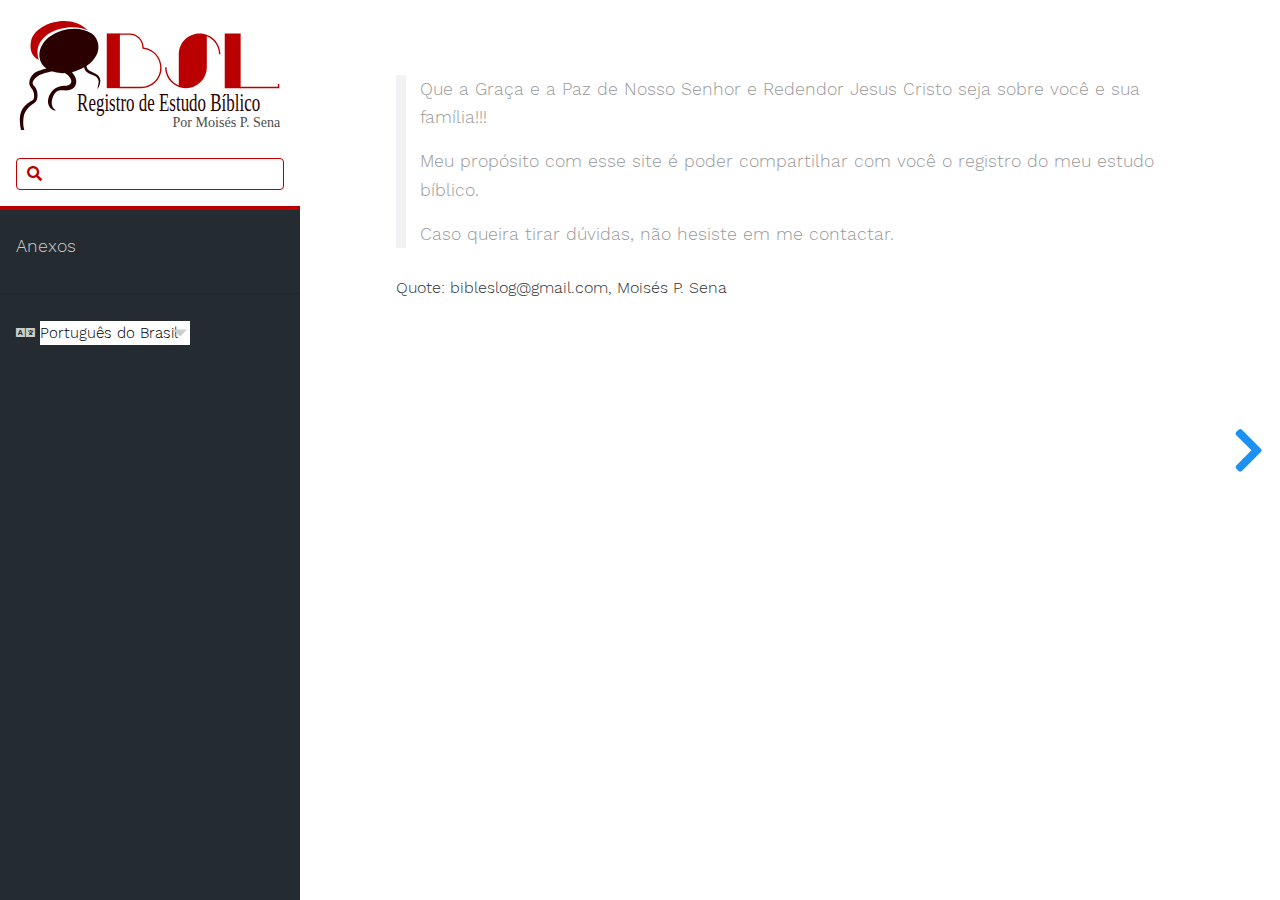
==== commit 95c2413a: "rebuilding site Seg Set 10 15:09:15 -03 2018" ====
--- a/index.html
+++ b/index.html
@@ -12,19 +12,19 @@
     <title> :: Registro de Estudo Bíblico - Por Moisés P. Sena</title>
 
     
-    <link href="/css/nucleus.css?1536602836" rel="stylesheet">
-    <link href="/css/fontawesome-all.min.css?1536602836" rel="stylesheet">
-    <link href="/css/hybrid.css?1536602836" rel="stylesheet">
-    <link href="/css/featherlight.min.css?1536602836" rel="stylesheet">
-    <link href="/css/perfect-scrollbar.min.css?1536602836" rel="stylesheet">
-    <link href="/css/auto-complete.css?1536602836" rel="stylesheet">
-    <link href="/css/theme.css?1536602836" rel="stylesheet">
-    <link href="/css/hugo-theme.css?1536602836" rel="stylesheet">
-    
-      <link href="/css/theme-bslog.css?1536602836" rel="stylesheet">
-    
-
-    <script src="/js/jquery-2.x.min.js?1536602836"></script>
+    <link href="/css/nucleus.css?1536602955" rel="stylesheet">
+    <link href="/css/fontawesome-all.min.css?1536602955" rel="stylesheet">
+    <link href="/css/hybrid.css?1536602955" rel="stylesheet">
+    <link href="/css/featherlight.min.css?1536602955" rel="stylesheet">
+    <link href="/css/perfect-scrollbar.min.css?1536602955" rel="stylesheet">
+    <link href="/css/auto-complete.css?1536602955" rel="stylesheet">
+    <link href="/css/theme.css?1536602955" rel="stylesheet">
+    <link href="/css/hugo-theme.css?1536602955" rel="stylesheet">
+    
+      <link href="/css/theme-bslog.css?1536602955" rel="stylesheet">
+    
+
+    <script src="/js/jquery-2.x.min.js?1536602955"></script>
 
     <style type="text/css">
       :root #header + #content > #left > #rlblock_left{
@@ -41,8 +41,8 @@
 
   <div id="header-wrapper">
     <div id="header">
-      <a href="https://mpseb.github.io/">
-<img src="https://mpseb.github.io/images/logo/bslog-br.svg" />
+      <a href="https://bslog.github.io/">
+<img src="https://bslog.github.io/images/logo/bslog-br.svg" />
 </a>
 
     </div>
@@ -53,14 +53,14 @@
     <span data-search-clear=""><i class="fas fa-close"></i></span>
 </div>
 
-<script type="text/javascript" src="/js/lunr.min.js?1536602836"></script>
-<script type="text/javascript" src="/js/auto-complete.js?1536602836"></script>
+<script type="text/javascript" src="/js/lunr.min.js?1536602955"></script>
+<script type="text/javascript" src="/js/auto-complete.js?1536602955"></script>
 <script type="text/javascript">
     
         var baseurl = "\/";
     
 </script>
-<script type="text/javascript" src="/js/search.js?1536602836"></script>
+<script type="text/javascript" src="/js/search.js?1536602955"></script>
 
     
   </div>
@@ -297,20 +297,20 @@
     <div style="left: -1000px; overflow: scroll; position: absolute; top: -1000px; border: none; box-sizing: content-box; height: 200px; margin: 0px; padding: 0px; width: 200px;">
       <div style="border: none; box-sizing: content-box; height: 200px; margin: 0px; padding: 0px; width: 200px;"></div>
     </div>
-    <script src="/js/clipboard.min.js?1536602836"></script>
-    <script src="/js/perfect-scrollbar.min.js?1536602836"></script>
-    <script src="/js/perfect-scrollbar.jquery.min.js?1536602836"></script>
-    <script src="/js/jquery.sticky.js?1536602836"></script>
-    <script src="/js/featherlight.min.js?1536602836"></script>
-    <script src="/js/html5shiv-printshiv.min.js?1536602836"></script>
-    <script src="/js/highlight.pack.js?1536602836"></script>
+    <script src="/js/clipboard.min.js?1536602955"></script>
+    <script src="/js/perfect-scrollbar.min.js?1536602955"></script>
+    <script src="/js/perfect-scrollbar.jquery.min.js?1536602955"></script>
+    <script src="/js/jquery.sticky.js?1536602955"></script>
+    <script src="/js/featherlight.min.js?1536602955"></script>
+    <script src="/js/html5shiv-printshiv.min.js?1536602955"></script>
+    <script src="/js/highlight.pack.js?1536602955"></script>
     <script>hljs.initHighlightingOnLoad();</script>
-    <script src="/js/modernizr.custom.71422.js?1536602836"></script>
-    <script src="/js/learn.js?1536602836"></script>
-    <script src="/js/hugo-learn.js?1536602836"></script>
-
-    <link href="/mermaid/mermaid.css?1536602836" type="text/css" rel="stylesheet" />
-    <script src="/mermaid/mermaid.js?1536602836"></script>
+    <script src="/js/modernizr.custom.71422.js?1536602955"></script>
+    <script src="/js/learn.js?1536602955"></script>
+    <script src="/js/hugo-learn.js?1536602955"></script>
+
+    <link href="/mermaid/mermaid.css?1536602955" type="text/css" rel="stylesheet" />
+    <script src="/mermaid/mermaid.js?1536602955"></script>
     <script>
         mermaid.initialize({ startOnLoad: true });
     </script>
